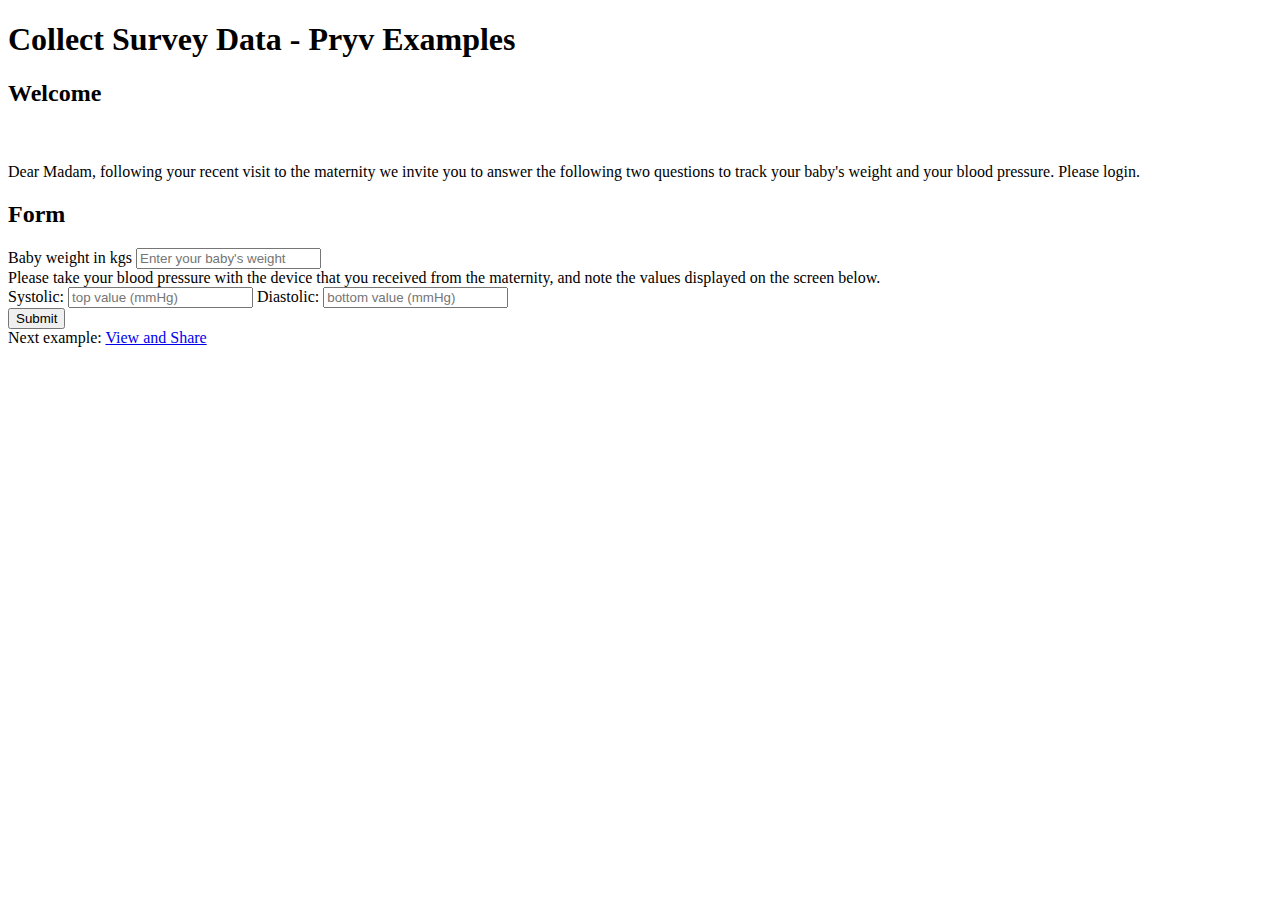
==== collect-survey-data/index.html @ e83ccba6 "Merge branch 'master' of github.com:pryv/app-web-examples" ====
<!DOCTYPE html>
<html lang="en">

<head>
  <meta charset="UTF-8" />
  <meta name="viewport" content="width=device-width, initial-scale=1, shrink-to-fit=no">
  <meta http-equiv="X-UA-Compatible" content="ie=edge" />
  <link rel="stylesheet" href="https://stackpath.bootstrapcdn.com/bootstrap/4.5.0/css/bootstrap.min.css"
    integrity="sha384-9aIt2nRpC12Uk9gS9baDl411NQApFmC26EwAOH8WgZl5MYYxFfc+NcPb1dKGj7Sk" crossorigin="anonymous">
  <link rel="stylesheet" type="text/css" href="https://api.pryv.com/style/pryv.min.css">
  <link rel="stylesheet" type="text/css" href="https://fonts.googleapis.com/css?family=Roboto:300,400">
  <title>Collect Survey Data - Pryv Example</title>
</head>
<script src="https://api.pryv.com/lib-js/pryv.js"></script>
<script src="script.js"></script>

<body>
  <div class="container">
    <h1>Collect Survey Data - Pryv Examples</h1>

    <div class="card">
      <div class="card-body">
        <h2 class="card-title">Welcome</h2>
        <span id="pryv-button"></span>
        <br><br>
        <label id="welcome-message">
          Dear Madam, following your recent visit to the maternity we invite you to answer the following two
          questions to track your baby's weight and your blood pressure.
        </label>
        <span id="please-login">
          Please login.
        </span>
      </div>
    </div>

    <div class="card">
      <div class="card-body"></div>
        <form id="form">
          <h2 class="card-title">Form</h2>
          <div class="form-group">
            <label for="baby-weight">Baby weight in kgs</label>
            <input type="text" class="form-control" id="baby-weight" placeholder="Enter your baby's weight" />
          </div>

          <div class="form-group">
            <label for="input-bp">
              Please take your blood pressure with the device that you received from the maternity, and note the values
              displayed on the screen below.
            </label>
            <div class="input-group" id="input-bp"></div>
            <label for="systolic">Systolic: </label>
            <input type="text" class="form-control" id="systolic" placeholder="top value (mmHg)" />
            <label for="diastolic">Diastolic: </label>
            <input type="text" class="form-control" id="diastolic" placeholder="bottom value (mmHg)" />
          </div>


          <button type="button" id="submit-button" class="btn btn-primary mb-2">Submit</button>
        </form>
      </div>
    </div>

    <div class="next-example">
      Next example: <a href="../view-and-share/index.html">View and Share</a>
    </div>
  </div>

</body>

</html>
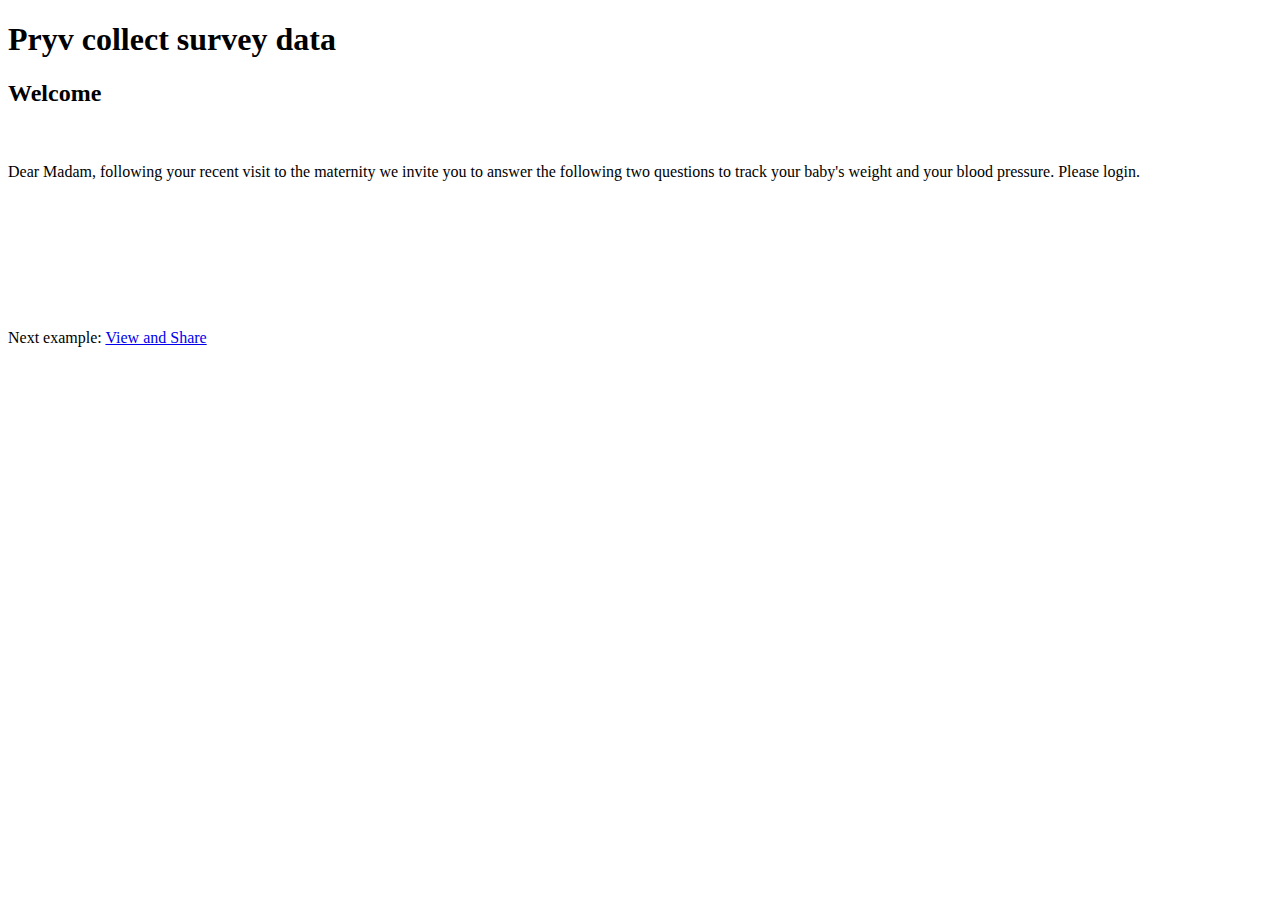
==== commit b00513ee: "Merge branch 'master' into gh-pages" ====
--- a/collect-survey-data/index.html
+++ b/collect-survey-data/index.html
@@ -9,14 +9,14 @@
     integrity="sha384-9aIt2nRpC12Uk9gS9baDl411NQApFmC26EwAOH8WgZl5MYYxFfc+NcPb1dKGj7Sk" crossorigin="anonymous">
   <link rel="stylesheet" type="text/css" href="https://api.pryv.com/style/pryv.min.css">
   <link rel="stylesheet" type="text/css" href="https://fonts.googleapis.com/css?family=Roboto:300,400">
-  <title>Collect Survey Data - Pryv Example</title>
+  <title>Pryv collect survey data</title>
 </head>
 <script src="https://api.pryv.com/lib-js/pryv.js"></script>
 <script src="script.js"></script>
 
 <body>
   <div class="container">
-    <h1>Collect Survey Data - Pryv Examples</h1>
+    <h1>Pryv collect survey data</h1>
 
     <div class="card">
       <div class="card-body">
@@ -34,8 +34,8 @@
     </div>
 
     <div class="card">
-      <div class="card-body"></div>
-        <form id="form">
+      <div class="card-body">
+        <form id="form" style="visibility: hidden">
           <h2 class="card-title">Form</h2>
           <div class="form-group">
             <label for="baby-weight">Baby weight in kgs</label>
